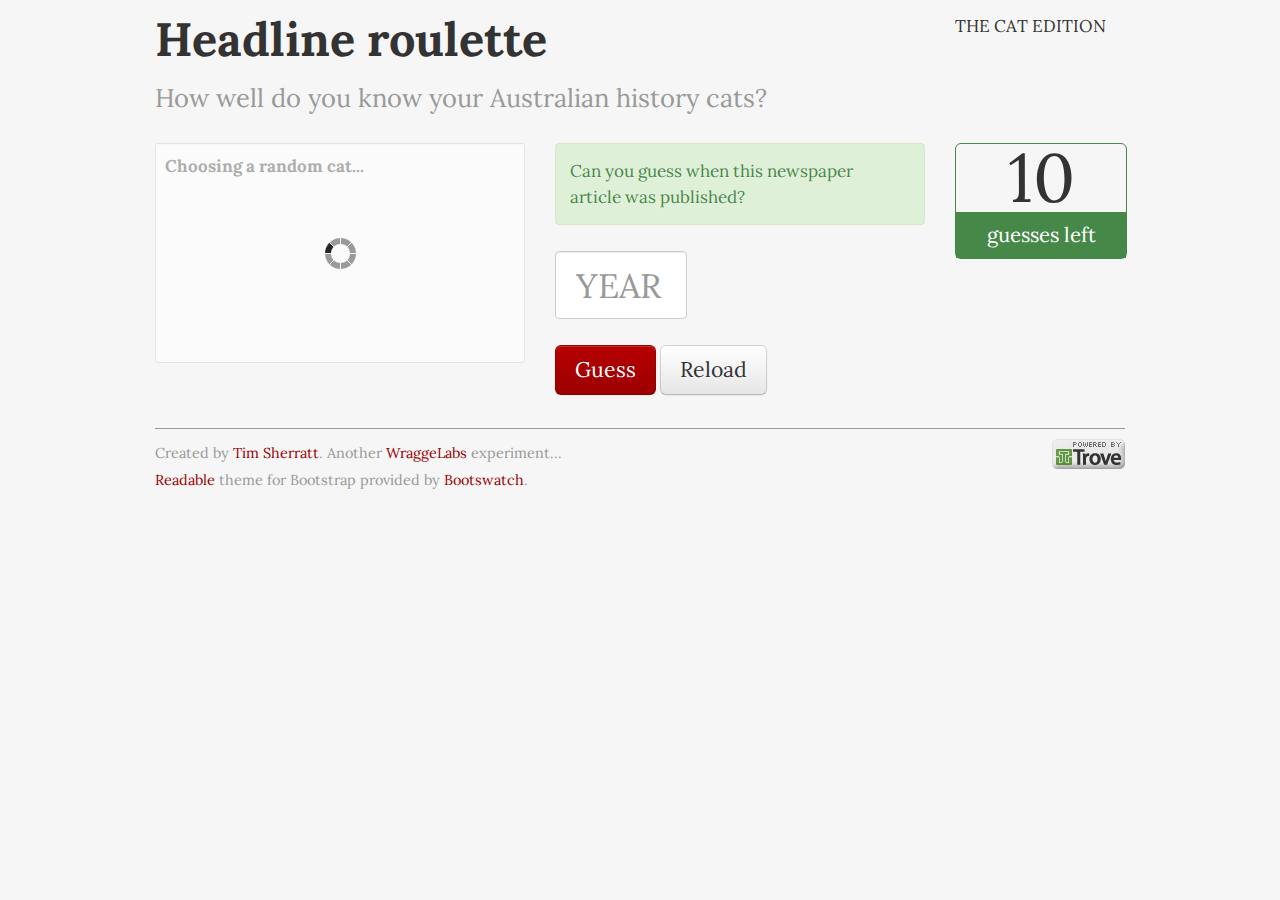
==== cats/index.html @ 6e4f7af7 "Added a CATS edition" ====
<!DOCTYPE html>
<html>
  <head>
    <title>Headline Roulette</title>
    <!-- Bootstrap -->
    <meta name="viewport" content="width=device-width, initial-scale=1.0">
    <link href="../css/bootstrap.min.css" rel="stylesheet" media="screen">
    <link href="../css/bootstrap-responsive.min.css" rel="stylesheet">
    <link href="../js/showLoading/css/showLoading.css" rel="stylesheet">
    <link href="../css/local.css" rel="stylesheet">
    <style>
      .edition { font-weight: normal;}

    </style>
  </head>
  <body>
    <div class="container">
        <div class="row">
          <div class="span8 offset1">

            <h1>Headline roulette</h1>
            <p class="muted lead">How well do you know your Australian history cats?</p>
          </div>
          <div class="span2">
            <h5 class="edition">THE CAT EDITION</h5>
          </div>
        </div>
        <div class="row">
          <div class="span4 offset1">
            <div id="article" class="well well-small">
              <p id='headline'></p>
              <p id='summary'></p>
              <p id='paper'></p>
              <div id='pub_details'>
                <p id="date"></p>
                <div id='article-link'></div>
              </div>
            </div>
          </div>

          <div id='guess' class="span4">
            <p class='note alert alert-block alert-success' id='status'>
              Can you guess when this newspaper article was published?
            </p>
            <p>
              <input placeholder="YEAR" id='year' type="text" maxlength="4" class="input-small">
            </p>
            <p class='button'>
              <button id='guess-button' class="btn btn-primary btn-large">Guess</button>
              <button id='reload-button' class="btn btn-large">Reload</button>
            </p>
          </div>
          <div id='count' class="span2 border-ok">
              <p id='guesses'>10</p>
              <p id='text-guesses' class="status-ok">guesses left</p>
            </p>
          </div>

        </div>

        <footer>
          <div class="row">
            <div class="span10 offset1 border-top">
              <a class="pull-right" href="http://trove.nla.gov.au/general/api"><img src="../img/API-light.png"></a>
              <p class="muted"><small>
                Created by <a href="http://discontents.com.au/about-me">Tim Sherratt</a>.
                Another <a href="http://wraggelabs.com">WraggeLabs</a> experiment...
              </small></p>
              <p class="muted"><small>
                <a href="http://bootswatch.com/readable/">Readable</a> theme for Bootstrap provided by <a href="http://bootswatch.com/">Bootswatch</a>.
              </small></p>
            </div>
          </div>
        </footer>
    </div>
    <script src="../js/jquery-1.7.1.min.js"></script>
    <script src="../js/bootstrap.min.js"></script>
    <script src="../js/plugins.js"></script>
    <script type="text/javascript" src="../js/showLoading/js/jquery.showLoading.min.js"></script>
    <script src="script.js"></script>
  </body>
</html>
---- js/showLoading/css/showLoading.css ----
.loading-indicator {
	height: 80px;
	width: 80px;
	background: url( '../images/loading.gif' );
	background-repeat: no-repeat;
	background-position: center center;
}

.loading-indicator-overlay {
	background-color: #FFFFFF;
	opacity: 0.6;
	filter: alpha(opacity = 60);
}
---- css/local.css ----
#article { min-height: 200px;}
#headline { font-weight: bold;}
#paper { font-style: italic;}
#count {
    text-align:center;
    -webkit-border-radius: 6px;
     -moz-border-radius: 6px;
          border-radius: 6px;
      }
#count p {margin: 0;}
#guesses {font-size: 400%; line-height: 100%;}
#text-guesses {
                font-size: 120%;
                font-weight: normal;
                width: 100%;
                color: #ffffff;
                padding: 10px 0 10px 0;
            }
.label {padding: 10px;}
#year { font-size: 200%; padding: 20px;}
.status-ok { background: #468847;}
.status-warning { background: #F89406;}
.status-danger { background: #B94A48; }
.border-ok { border: 1px solid #468847;}
.border-warning {  border: 1px solid #F89406; }
.border-danger { border: 1px solid #B94A48; }
.border-top { border-top: 1px solid #999; padding-top: 10px;}
footer { margin-top: 20px;}
footer p {margin: 0;}
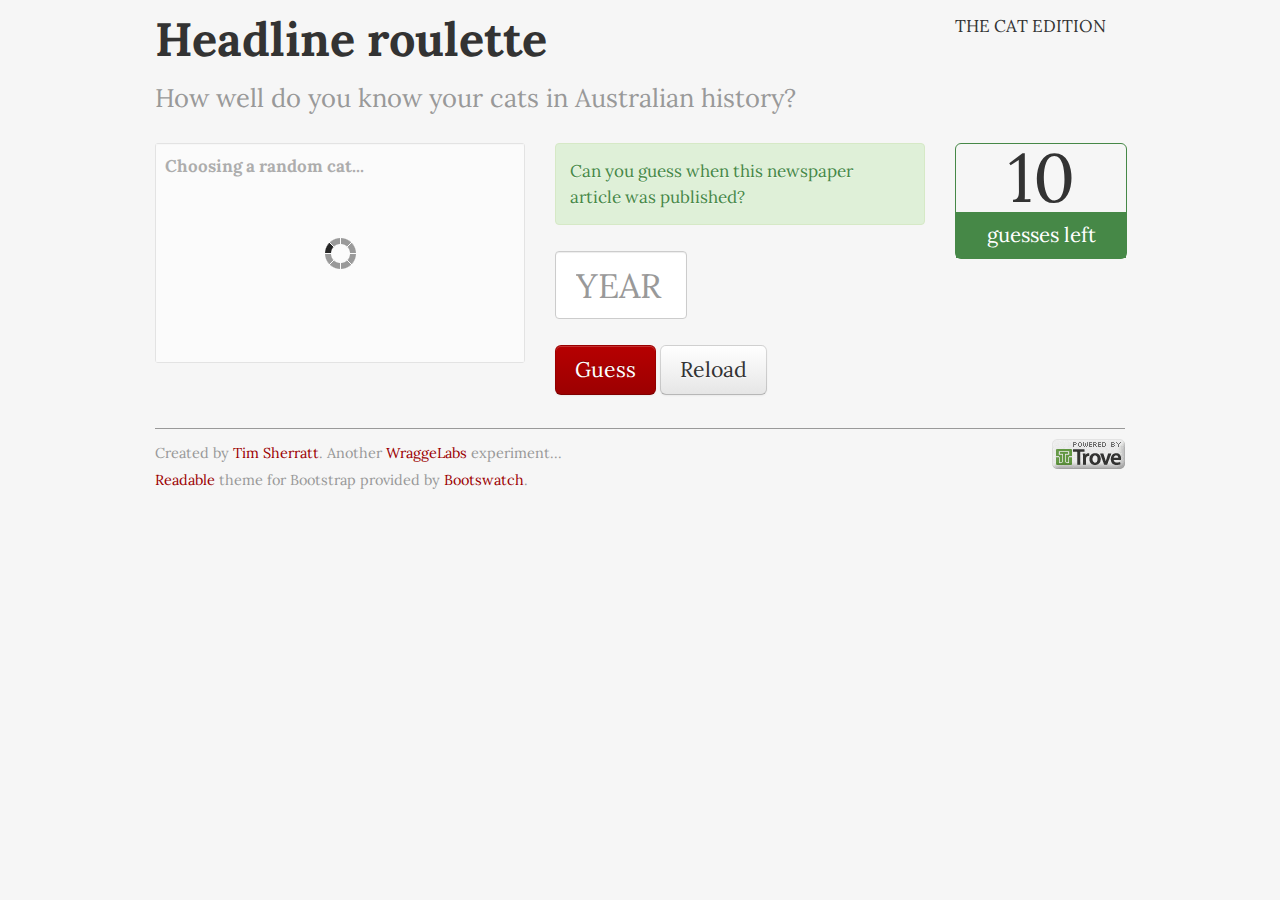
==== commit b48de997: "Put Google analytics codes back in" ====
--- a/cats/index.html
+++ b/cats/index.html
@@ -1,7 +1,7 @@
 <!DOCTYPE html>
 <html>
   <head>
-    <title>Headline Roulette</title>
+    <title>Headline Roulette -- The Cat Edition</title>
     <!-- Bootstrap -->
     <meta name="viewport" content="width=device-width, initial-scale=1.0">
     <link href="../css/bootstrap.min.css" rel="stylesheet" media="screen">
@@ -19,7 +19,7 @@
           <div class="span8 offset1">
 
             <h1>Headline roulette</h1>
-            <p class="muted lead">How well do you know your Australian history cats?</p>
+            <p class="muted lead">How well do you know your cats in Australian history?</p>
           </div>
           <div class="span2">
             <h5 class="edition">THE CAT EDITION</h5>
@@ -78,5 +78,18 @@
     <script src="../js/plugins.js"></script>
     <script type="text/javascript" src="../js/showLoading/js/jquery.showLoading.min.js"></script>
     <script src="script.js"></script>
+    <script type="text/javascript">
+
+      var _gaq = _gaq || [];
+      _gaq.push(['_setAccount', 'UA-12509340-1']);
+      _gaq.push(['_trackPageview']);
+
+      (function() {
+        var ga = document.createElement('script'); ga.type = 'text/javascript'; ga.async = true;
+        ga.src = ('https:' == document.location.protocol ? 'https://ssl' : 'http://www') + '.google-analytics.com/ga.js';
+        var s = document.getElementsByTagName('script')[0]; s.parentNode.insertBefore(ga, s);
+      })();
+
+    </script>
   </body>
 </html>
